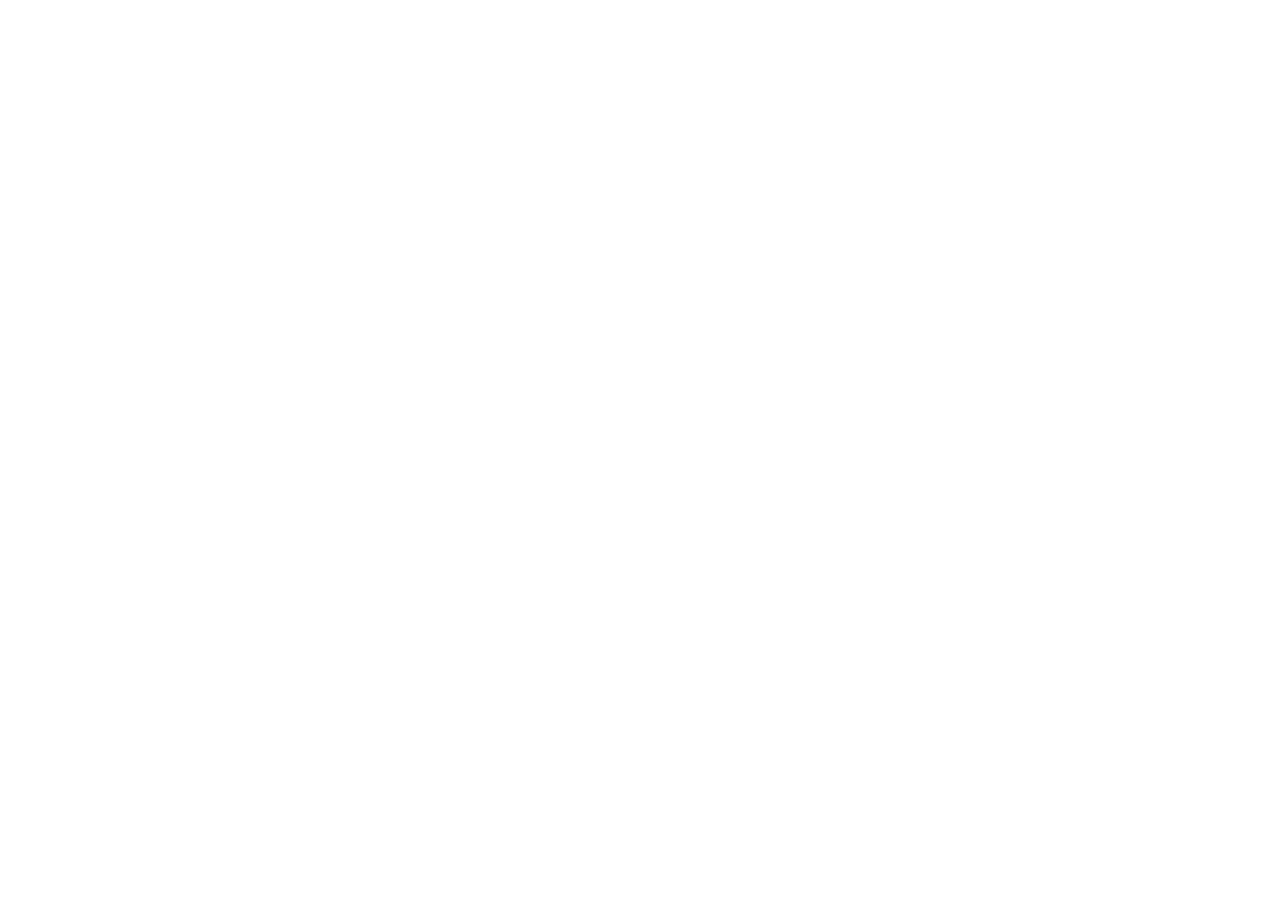
==== index.html @ b7c71c19 "flask app fin, no idea to con d3, java is lame" ====
<!DOCTYPE html>
<html lang="en">
<head>
    <meta charset="UTF-8">
    <meta http-equiv="X-UA-Compatible" content="IE=edge">
    <meta name="viewport" content="width=device-width, initial-scale=1.0">
    <title>Document</title>
    <script src="https://cdn.plot.ly/plotly-2.14.0.js" charset="utf-8"></script>
    <script src="https://cdn.plot.ly/plotly-2.14.0.min.js"></script>
    <script src="https://d3js.org/d3.v7.min.js"></script>
</head>
<body>
    <script src="./static/js/plots.js"></script>

</body>
</html>
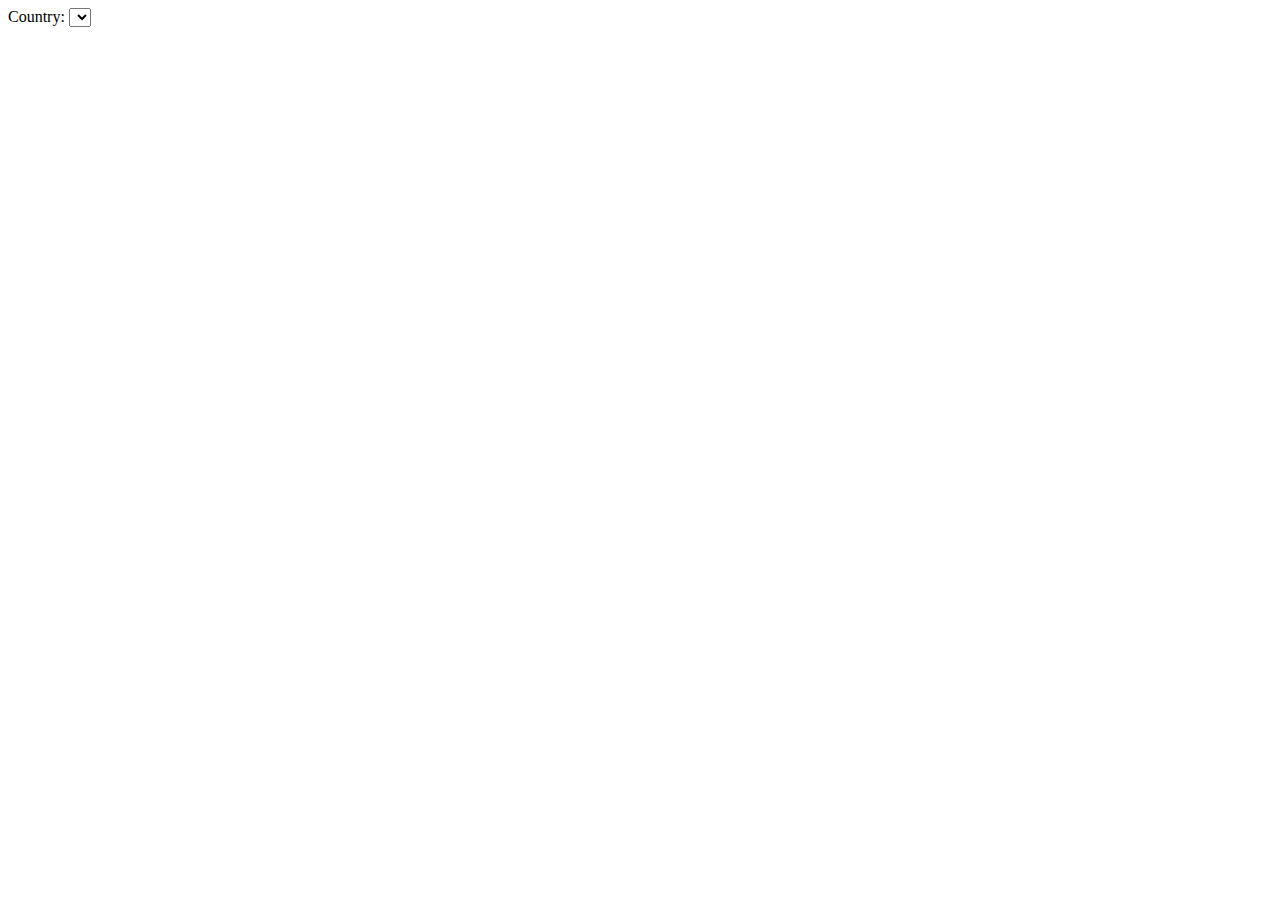
==== commit 06669bcf: "dropdown sort of working" ====
--- a/index.html
+++ b/index.html
@@ -5,12 +5,25 @@
     <meta http-equiv="X-UA-Compatible" content="IE=edge">
     <meta name="viewport" content="width=device-width, initial-scale=1.0">
     <title>Document</title>
-    <script src="https://cdn.plot.ly/plotly-2.14.0.js" charset="utf-8"></script>
     <script src="https://cdn.plot.ly/plotly-2.14.0.min.js"></script>
-    <script src="https://d3js.org/d3.v7.min.js"></script>
+    <script src="http://d3js.org/d3.v3.min.js" charset="utf-8"></script>
 </head>
 <body>
+    <div id="Mydiv"> </div>
+    <div id="Piediv"></div>
+    <div class="PieDropSection" id="DropPie">
+        <div class="spacer --small"></div>
+        <div id="PieDrop">
+            <div class="PieChart" data-num="0">
+                <div class="chart" id="chartdiv"></div>
+                <div class="control-row">
+                    Country: <select class="countrydata"></select>
+                </div>
+            </div>
+        </div>
+    </div>
+
     <script src="./static/js/plots.js"></script>
-
+    <script src="http://d3js.org/d3.v3.min.js" charset="utf-8"></script>
 </body>
 </html>